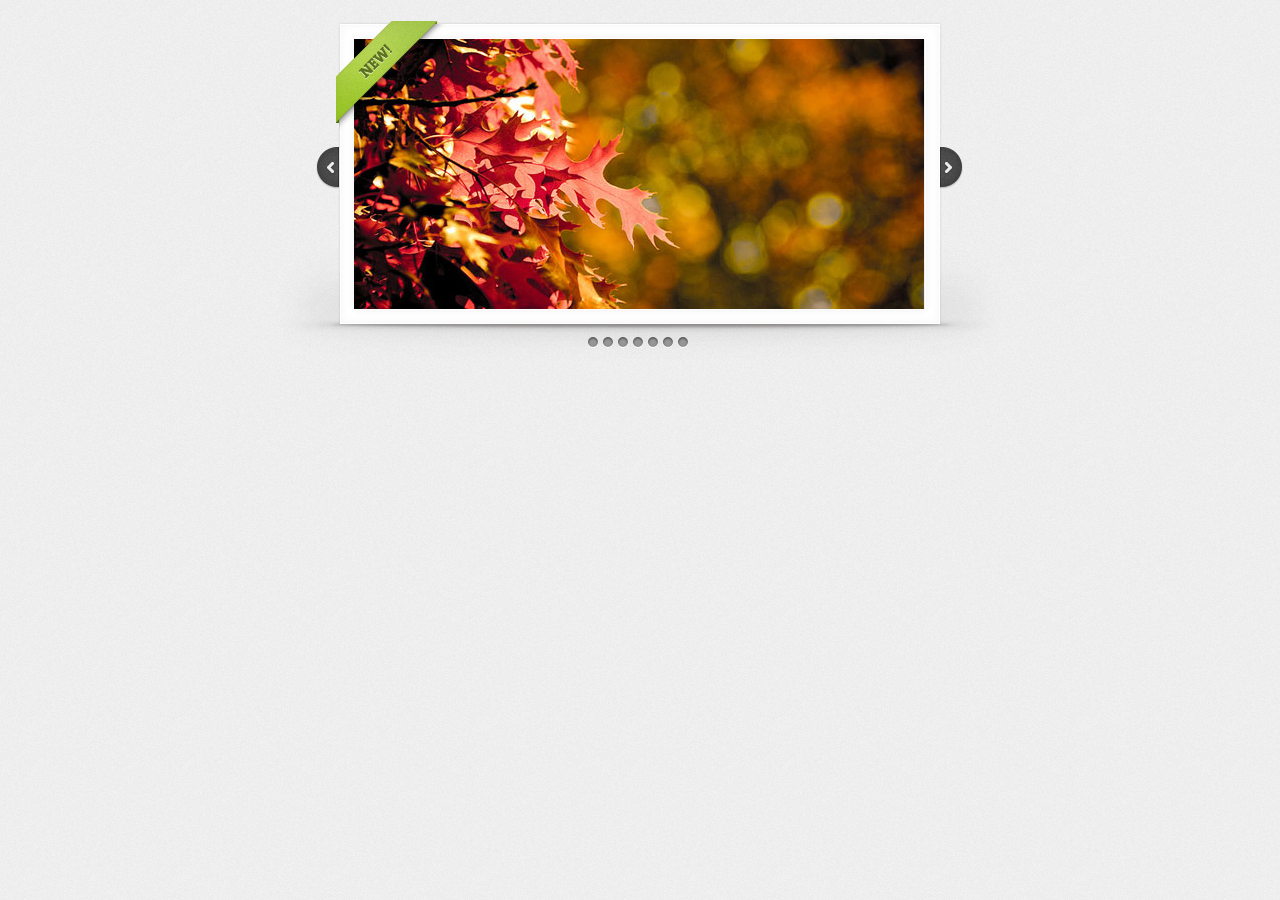
==== js/slide show-2/index.html @ d7275841 "change folder" ====
<!DOCTYPE HTML>
<html lang="en-US">
<head>
	<meta charset="UTF-8">
	<link rel="stylesheet" type="text/css" href="reset.css" />
	<link rel="stylesheet" type="text/css" href="slideshow.css" />
	<script type="text/javascript" src="slideshow.js"></script>
	<title></title>
</head>
<body>
	<div class="container">
		<div class="frame">
			<div class="prev"></div>
			<div class="next"></div>
			<div class="new"></div>
			<div class="slideshow">
				<div class="train">
					<div style="background-image:url('images/slide1.jpg');"></div>
					<div style="background-image:url('images/slide2.jpg');"></div>
					<div style="background-image:url('images/slide3.jpg');"></div>
					<div style="background-image:url('images/slide4.jpg');"></div>
					<div style="background-image:url('images/slide5.jpg');"></div>
					<div style="background-image:url('images/slide6.jpg');"></div>
					<div style="background-image:url('images/slide7.jpg');"></div>
				</div>
				<ul class="btn">
					<li></li>
					<li></li>
					<li></li>
					<li></li>
					<li></li>
					<li></li>
					<li></li>
				</ul>
			</div>
		</div>
	</div>
</body>
</html>
---- js/slide show-2/slideshow.css ----
body{
	background-color: #EFEFEF;
	background-image: url('images/background.png');
}

div.container{
	width: 980px;
	margin: 0 auto;
	padding-top: 1px;
}

div.frame{
	width: 739px;
	height: 360px;
	background-image: url("images/frame.png");
	background-repeat: no-repeat;
	position: relative;
	margin: 20px auto 0;
}

div.frame div.new{
	width: 112px;
	height: 112px;
	position: absolute;
	z-index: 10;
	background-image: url('images/new.png');
	top: 0px;
	left: 65px;
}

div.frame div.slideshow{
	width: 570px;
	height: 310px;
	overflow: hidden;
	position: absolute;
	top: 18px;
	left: 83px;
}

div.slideshow div.train{
	width: 4200px;
	height: 270px;
	position: absolute;
	top: 0;
	left: 0;
	z-index: 2;
}

div.slideshow div.train > div{
	width: 570px;
	height: inherit;
	float: left;
	background-repeat: no-repeat;
	background-size: cover;
}

div.frame div.prev{
	width: 24px;
	height: 43px;
	background-image: url('images/prev.png');
	background-repeat: no-repeat;
	position: absolute;
	top: 125px;
	left: 44px;
	cursor: pointer;
}

div.frame div.next{
	width: 24px;
	height: 43px;
	background-image: url('images/next.png');
	background-repeat: no-repeat;
	position: absolute;
	top: 125px;
	right: 46px;
	cursor: pointer;
}

div.slideshow ul.btn{
	height: 13px;
	list-style: none;
	position: absolute;
	bottom: 0;
	left: 230px;
}

div.slideshow ul.btn li{
	float: left;
	width: 12px;
	height: 13px;
	cursor: pointer;
	margin-left: 3px;
	background-image: url('images/btn.png');
	background-position:0 0 ;
}

div.slideshow ul.btn li:hover{
	background-image: url('images/btn.png');
	background-position: center bottom;
}
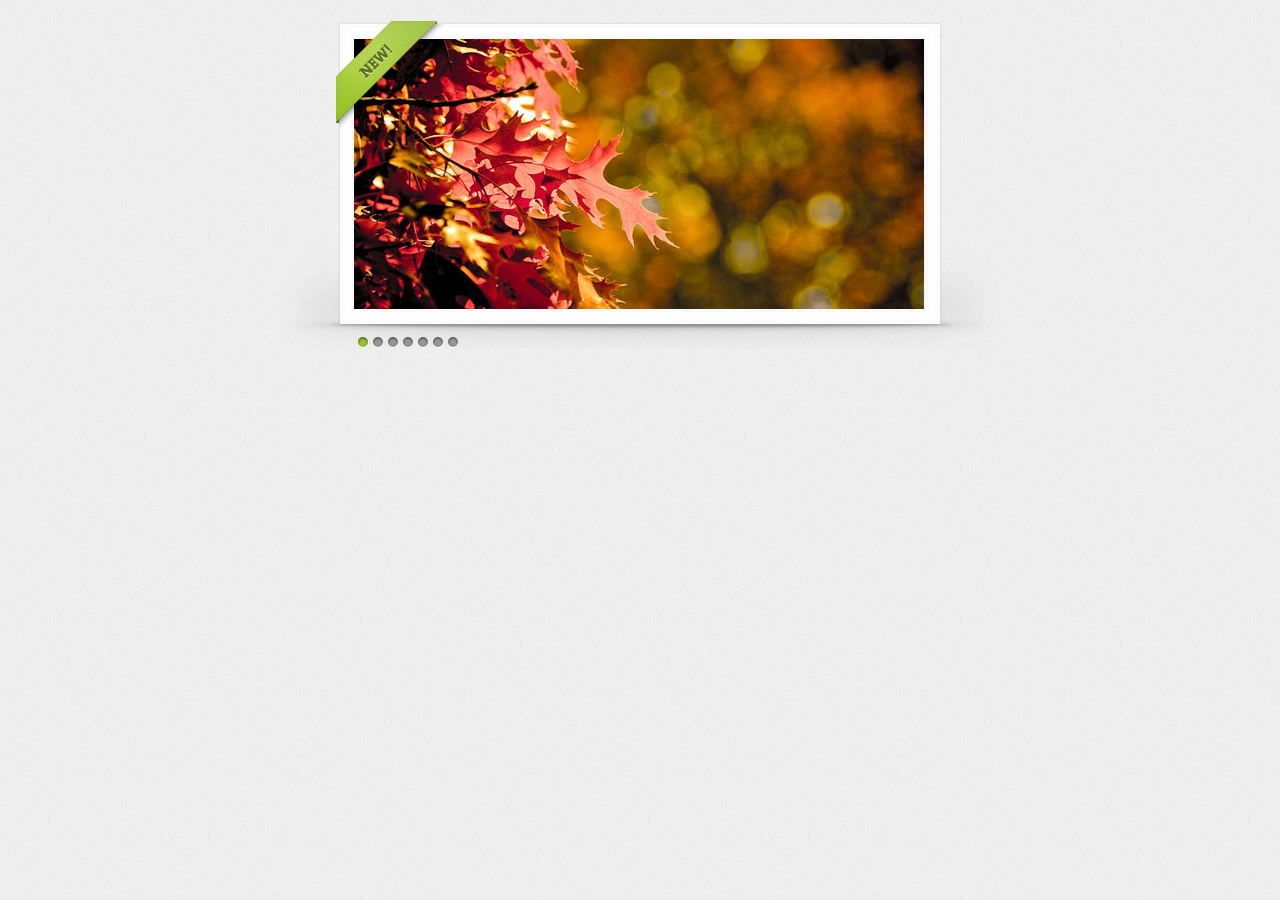
==== commit f5c4207a: "update this project" ====
--- a/js/slide show-2/index.html
+++ b/js/slide show-2/index.html
@@ -4,7 +4,7 @@
 	<meta charset="UTF-8">
 	<link rel="stylesheet" type="text/css" href="reset.css" />
 	<link rel="stylesheet" type="text/css" href="slideshow.css" />
-	<script type="text/javascript" src="slideshow.js"></script>
+	<script type="text/javascript" src="slideshow1.js"></script>
 	<title></title>
 </head>
 <body>
@@ -13,6 +13,7 @@
 			<div class="prev"></div>
 			<div class="next"></div>
 			<div class="new"></div>
+			<div class="bgloader"></div>
 			<div class="slideshow">
 				<div class="train">
 					<div style="background-image:url('images/slide1.jpg');"></div>
--- a/js/slide show-2/slideshow.css
+++ b/js/slide show-2/slideshow.css
@@ -11,7 +11,7 @@
 
 div.frame{
 	width: 739px;
-	height: 360px;
+	height: 328px;
 	background-image: url("images/frame.png");
 	background-repeat: no-repeat;
 	position: relative;
@@ -28,6 +28,19 @@
 	left: 65px;
 }
 
+div.frame div.bgloader{
+	width: 570px;
+	height: 270px;
+	position: absolute;
+	top: 0;
+	left: 0;
+	right: 0;
+	margin: auto;
+	background-image    : url('images/loading.gif');
+	background-repeat   : no-repeat;
+	background-position : center center;
+}
+
 div.frame div.slideshow{
 	width: 570px;
 	height: 310px;
@@ -38,12 +51,13 @@
 }
 
 div.slideshow div.train{
-	width: 4200px;
+	width: 10000px;
 	height: 270px;
 	position: absolute;
 	top: 0;
 	left: 0;
 	z-index: 2;
+	-webkit-transition:left 700ms;
 }
 
 div.slideshow div.train > div{
@@ -54,34 +68,43 @@
 	background-size: cover;
 }
 
-div.frame div.prev{
+div.frame div.prev,
+div.frame div.next{
 	width: 24px;
 	height: 43px;
 	background-image: url('images/prev.png');
 	background-repeat: no-repeat;
 	position: absolute;
 	top: 125px;
+	cursor: pointer;
+	opacity: 0;
+	-webkit-transition: opacity 600ms;
+}
+
+div.frame div.prev{
+	background-image: url('images/prev.png');
 	left: 44px;
-	cursor: pointer;
 }
 
 div.frame div.next{
-	width: 24px;
-	height: 43px;
 	background-image: url('images/next.png');
-	background-repeat: no-repeat;
-	position: absolute;
-	top: 125px;
 	right: 46px;
-	cursor: pointer;
+}
+
+div.frame:hover div.prev,
+div.frame:hover div.next{
+	opacity: 1;
 }
 
 div.slideshow ul.btn{
+	width: 570px;
 	height: 13px;
 	list-style: none;
 	position: absolute;
 	bottom: 0;
-	left: 230px;
+	left: 0;
+	right: 0;
+	margin: 0 auto;
 }
 
 div.slideshow ul.btn li{
@@ -94,7 +117,8 @@
 	background-position:0 0 ;
 }
 
-div.slideshow ul.btn li:hover{
+div.slideshow ul.btn li:hover,
+div.slideshow ul.btn li.active{
 	background-image: url('images/btn.png');
 	background-position: center bottom;
 }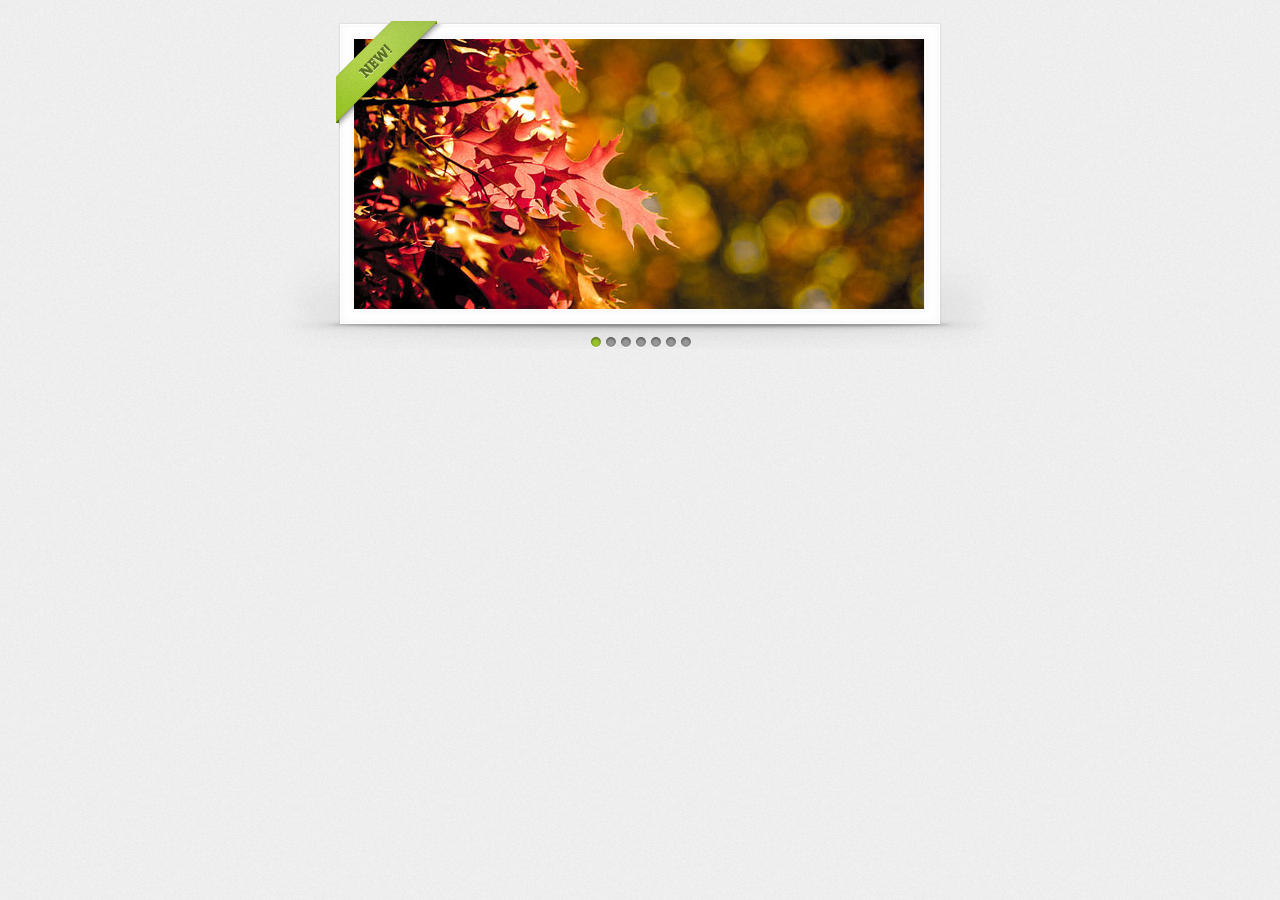
==== commit 81d524c9: "use 1 reset & zepto" ====
--- a/js/slide show-2/index.html
+++ b/js/slide show-2/index.html
@@ -2,7 +2,7 @@
 <html lang="en-US">
 <head>
 	<meta charset="UTF-8">
-	<link rel="stylesheet" type="text/css" href="reset.css" />
+	<link rel="stylesheet" type="text/css" href="../../reset.css" />
 	<link rel="stylesheet" type="text/css" href="slideshow.css" />
 	<script type="text/javascript" src="slideshow1.js"></script>
 	<title></title>
--- a/js/slide show-2/slideshow.css
+++ b/js/slide show-2/slideshow.css
@@ -102,9 +102,7 @@
 	list-style: none;
 	position: absolute;
 	bottom: 0;
-	left: 0;
-	right: 0;
-	margin: 0 auto;
+	left: 233px;
 }
 
 div.slideshow ul.btn li{
